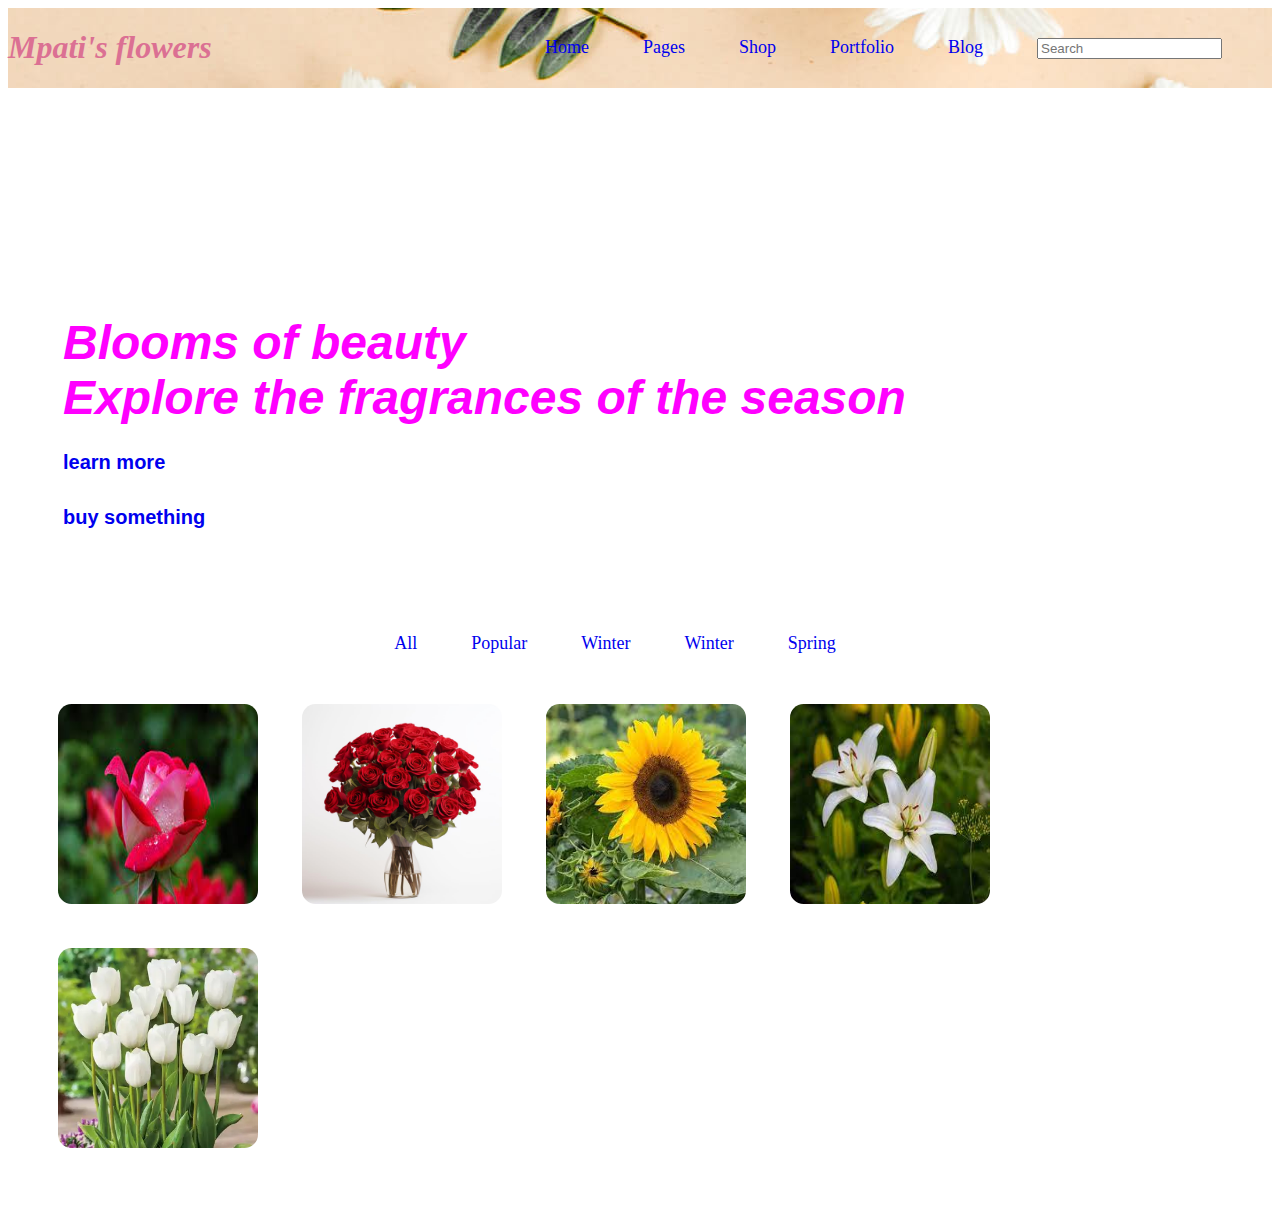
==== index.html @ d05141d9 "create index  file" ====
<!DOCTYPE html>
<html lang="en">
<head>
    <meta charset="UTF-8">
    <meta name="viewport" content="width=device-width, initial-scale=1.0">
    <title>Mpati's flowers</title>
    <style>
        .header{
    /*position:fixed;
    top:0;
    left:0;*/
    
    
    display:flex;
    justify-content: space-between;
    align-items:center;
    z-index:100;
    background-image: url('flo.jpg');
    color:palevioletred;
    /**
    background-repeat: no-repeat;
    background-position: center;
    
    width:100%;
    padding:;
    background-image: url('flo.jpg');
    position:relative;
    top:0;
    left:0;*/
}
.navbar a {
    font-size:18px;
    font-weight:500;
    margin-right:50px;
    display: inline-block;
}
.main{
    background-image: url('floral.jpg');
    background-size: cover;
  background-repeat: no-repeat;
  background-position: center center;
}
.intro{
   /* padding-left: 200px;*/
    font-size: 48px;
    font-weight: bold;
    font-family: 'Gill Sans', 'Gill Sans MT', Calibri, 'Trebuchet MS', sans-serif;
    text-align: left;
    padding:55px;
    padding-bottom: 50px;
    color: fuchsia;
}
#link{
    font-size: 20px;
}
.flowers{
    display: inline-block;
    padding:30px;
    padding-top: 30px;
}
#flo{
    border-radius: 14%;
    padding:20px;
}
a{
    text-decoration: none;
}
#products{
    align:center;
    color:white;
}
    </style>
</head>
<body>
    <header>
        <div class="header">
            <h1><i>Mpati's flowers</i></h1>
            
            <nav class="navbar">
                
                
                <a href="#"> Home</a>
                <a href="#"> Pages</a>
                <a href="#">Shop </a>
                <a href="#">Portfolio </a>
                <a href="#">Blog </a>
                <a><form role="search">
                    <input class="form-control" type="search" placeholder="Search" aria-label="Search">
                  </form>
                </a>
                
        
            </nav>
        </div>
    </header>
    <main>
        <div class="main">
            <p  >
                
                
                
                
                <br>
                <br>
                
                
                <br>
                <br>
                <br>
                <br>
                
                
                <p class="intro"><i>Blooms of beauty
                <br>
            
                <p1>Explore the fragrances of the season</p1>
                </i>
                <br>
                <a href="#" id="link">learn more</a>
                <br>
                 <a href="#" id="link">buy something</a>
            </p>


            </p>

        </div>
        <div >
            <nav class="navbar" align="center">

       
                <a href="#"> All</a>
                <a href="#"> Popular</a>
                <a href="#">Winter </a>
                <a href="#">Winter </a>
                <a href="#">Spring </a>
                
                
    
            </nav>
            </div>
            
            <div class="flowers">
                <img src="/Flowers.jpg" width="200px" height="200px" id="flo">
                <img src="/roses.jpg" width="200px" height="200px" id="flo">
                <img src="/sunflower.jpg" width="200px" height="200px" id="flo">
                <img src="/lili.jpg" width="200px" height="200px" id="flo">
                <img src="/tulip.webp" width="200px" height="200px" id="flo">
            </div>
            
            

        </div>
        
    </main>
    
</body>
</html>
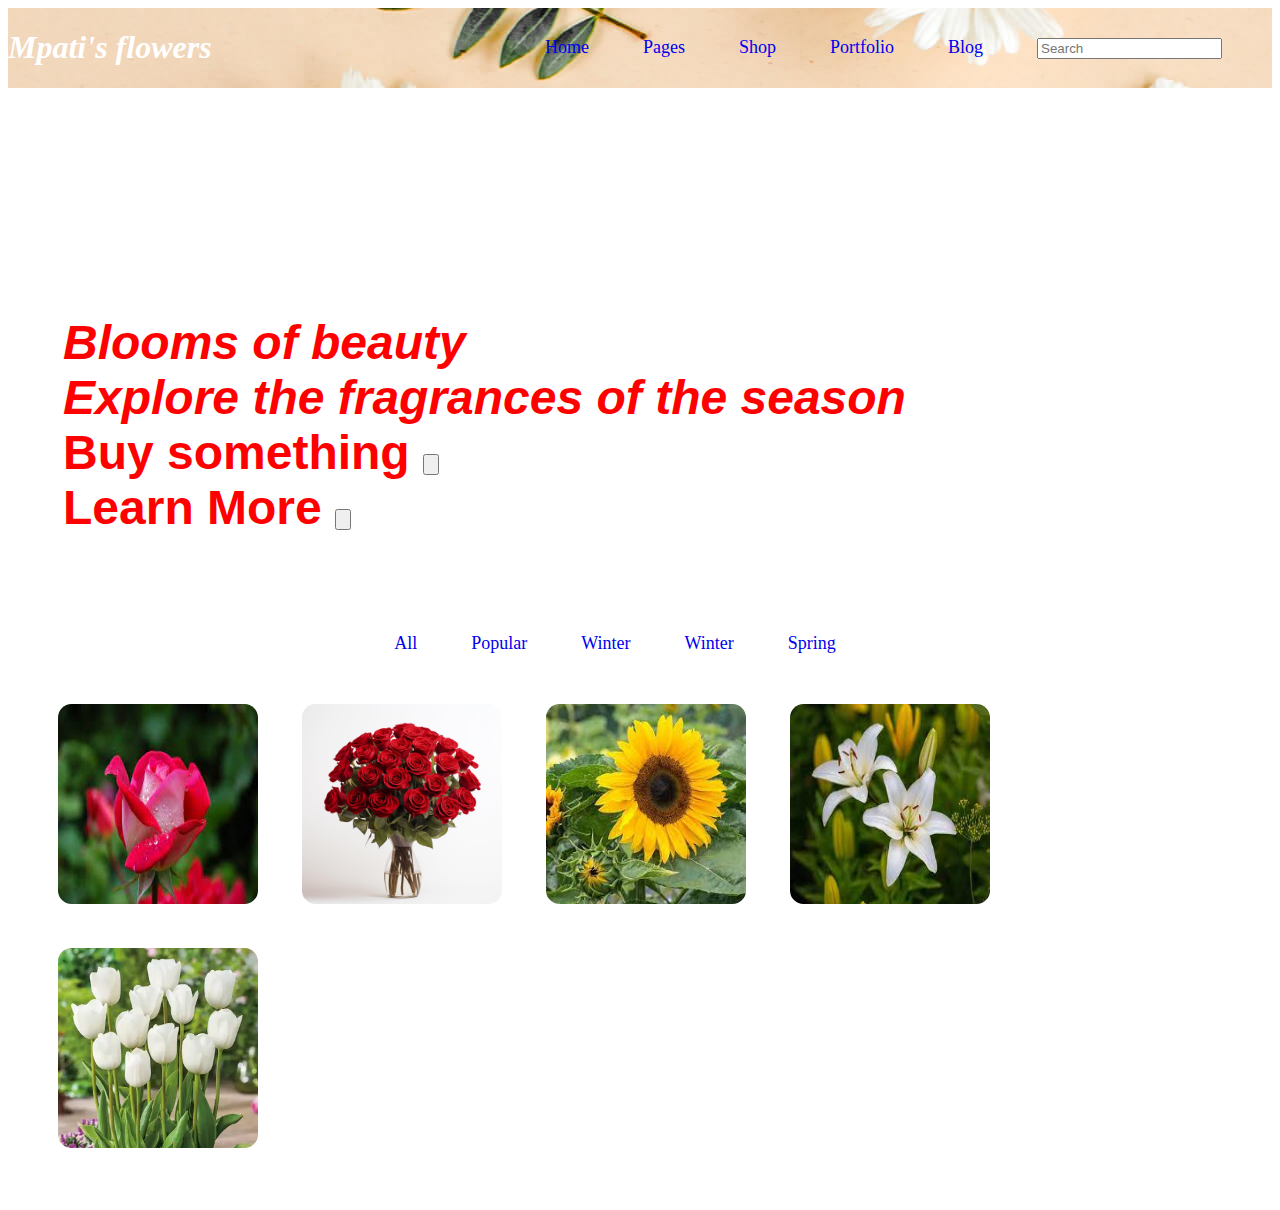
==== commit 5e57aedb: "Update index.html" ====
--- a/index.html
+++ b/index.html
@@ -16,7 +16,7 @@
     align-items:center;
     z-index:100;
     background-image: url('flo.jpg');
-    color:palevioletred;
+    color:white;
     /**
     background-repeat: no-repeat;
     background-position: center;
@@ -48,7 +48,7 @@
     text-align: left;
     padding:55px;
     padding-bottom: 50px;
-    color: fuchsia;
+    color: red;
 }
 #link{
     font-size: 20px;
@@ -116,9 +116,12 @@
                 <p1>Explore the fragrances of the season</p1>
                 </i>
                 <br>
-                <a href="#" id="link">learn more</a>
+                <label>Buy something</label>
+                
+                <input type="button">
                 <br>
-                 <a href="#" id="link">buy something</a>
+                <label>Learn More</label>
+                <input type="button">
             </p>
 
 
